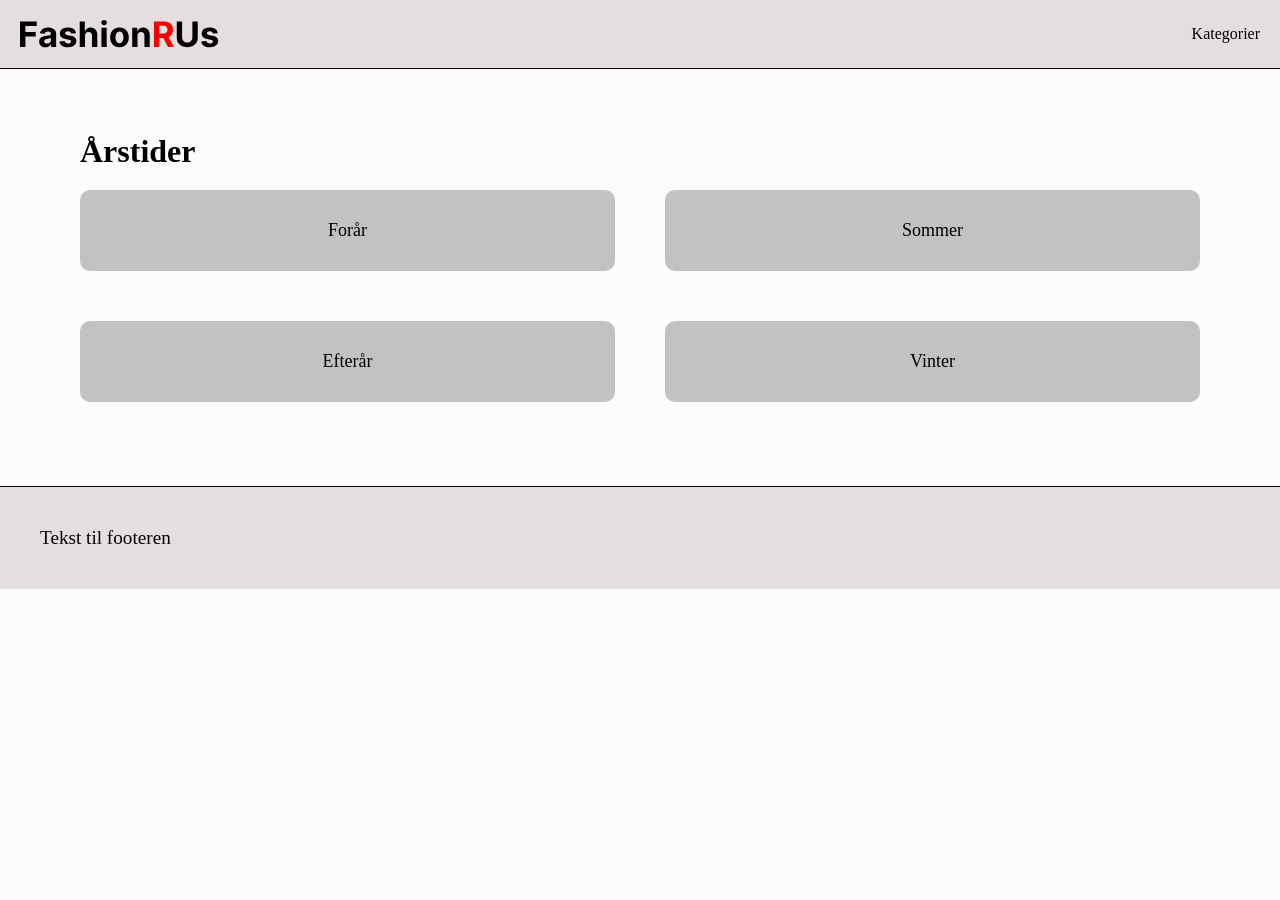
==== index.html @ 5344e9d3 "first commit" ====
<!DOCTYPE html>
<html lang="da">

<head>
    <meta charset="UTF-8">
    <meta name="viewport" content="width=device-width, initial-scale=1.0">
    <meta name="robots" content="noindex">

    <link rel="stylesheet" href="css/style.css">
    <link rel="stylesheet" href="css/layout.css">
    <link rel="stylesheet" href="css/generel.css">

    <title>Forside</title>

</head>

<body>

    <header>
        <a href="index.html">
            <img class="logo" src="img/FashionRUs.svg" alt="Logo">
        </a>
        <nav>
            <ul>
                <li><a href="produktliste.html">Kategorier</a></li>
            </ul>
        </nav>

    </header>

    <main>
        <h1 class="overskrift_forside">Årstider</h1>



        <div class="index_kategorier">
            <div>
                <a href="produktliste.html">Forår</a>
            </div>
            <div>
                <a href="produktliste.html">Sommer</a>
            </div>
            <div>
                <a href="produktliste.html">Efterår</a>
            </div>
            <div>
                <a href="produktliste.html">Vinter</a>
            </div>
        </div>

    </main>

    <footer>

        <div>
            <p>Tekst til footeren</p>
            <img src="" alt="">
        </div>
    </footer>

</body>

</html>



<!-- skal der være en nav? -->
---- css/style.css ----
/* *********************** Forside ***********************/

.index_kategorier div {
  padding: 30px;
  margin: 20px;
  background-color: rgb(195, 194, 194);
  text-decoration: none;
  font-size: large;
  text-align: center;
  color: black;
  border-radius: 10px;
}

.overskrift_forside {
  margin-left: 20px;
  font-size: xx-large;
}

/************************ Produktliste ************************/

.productlist_headline {
  font-size: xx-large;
  margin-block: 1rem;
}

.categori_description {
  margin-top: 1rem;
  margin-bottom: 3rem;
  font-size: large;
}

.product_list_container {
  margin-bottom: 40px;
}

.product {
  align-items: center;
}

.soldout_tag {
  visibility: hidden;
}

/* stjernen betyder at den tager det hele (ogås børnebørn som fx prisen som derfor bliver meget utydelig (men det betyder ikke noget fordi den er udsolgt) */
.soldout * {
  opacity: 50%;
}

/* der er nogle elementer som er markeret som udvolgt, og de elementer har en soldout class. 
så vi vil gerne have at soldout tagget vises på de html elementerne som har en soldout class  */
.soldout .soldout_tag {
  opacity: 100%;
  visibility: visible;
  /* vi bruger position absolutte til at sætte soldout tagget udenpå, MEN elementet leder så efter et elemtn med position:relative, så derfor er det VIGTIGT at sætte position:relative på .product */
  position: absolute;
  background-color: black;
  color: white;
  padding: 10px;
  top: 0;
  left: 0;
}

.udsalg {
  visibility: hidden;
}

/* gør udsalg synlig på de elementer som både har class´en .discount og class´en .udsalg */
.discount .udsalg {
  visibility: visible;
}

/* hvis elementet har de tre class´es så gør teksten gennemstreget */
.discount .udsalg_flex .gammel_pris {
  text-decoration: line-through;
}

/* hvis elementet har de tre class´es så gør teksten rød */
.discount .udsalg .ny_pris {
  color: red;
}

/************************ Produkt ************************/

.product_container {
  margin-bottom: 6rem;
}

.product_container_overskrift {
  margin-block: 2rem;
}

.product_container_tekst h1 {
  margin-block: 1rem;
}

.product_container_tekst h2 {
  font-weight: 400;
  margin-bottom: 2rem;
}

.product_container_tekst p {
  margin-block: 0.5rem;
}

form {
  margin-block: 3rem;
}

button {
  width: 100%;
  padding: 8px;
  border-radius: 5px;
  justify-items: center;
  background-color: rgb(218, 146, 69);
  /* margin-bottom: 6rem; */
}

.produktbeskrivelse {
  padding-block: 3rem;

  border-top: 1px dotted black;
}

.produktbeskrivelse p {
  padding-block: 10px;
}
---- css/layout.css ----
/************************ Forside ************************/

/************************ Produktliste ************************/

/* på produktliste gør vi brug af subgrids for at give elementerne inde i hvert card det samme grid som dens parents (altså card´et) */

/* minmax giver en fleksibilitet, den første værdi er minimum og den næste er maksimum. autofill gør at elementerne i div´en udfylder hele div´en */
.product_list_container {
  display: grid;
  grid-template-columns: repeat(auto-fit, minmax(250px, 1fr));
  grid-template-rows: auto auto 1fr auto 1fr;
  gap: 40px;
}

/* nu vil vi gerne have elementerne inde i vores cards (div´erne inde i .product_list_container) til at flugte med hinanden
 */

.product {
  display: grid;
  grid-template-rows: subgrid;
  gap: 5px;

  /* vi skal have kortene til at fylde ud og bruge det grid osm dens parent har (dvs vi skal sige hvor meget den skal fylde)*/
  grid-row: span 5;

  /* sætter relative på for at soldout kan finde den */
  position: relative;
}

.udsalg_flex {
  display: flex;
  flex-direction: rows;
  gap: 10px;
}

/************************************************************************************************************************/
@media (min-width: 850px) {
  /************************ Forside ************************/

  .index_kategorier {
    display: grid;
    grid-template-columns: 1fr 1fr;
    gap: 10px;
  }

  /************************ Produktliste ************************/
  .produktliste_grid {
    display: grid;
    grid-template-columns: 1fr 1fr 1fr 1fr;
  }

  /************************** Produkt ****************************/

  .product_container {
    display: grid;
    grid-template-columns: 1fr 1fr;
    gap: 60px;
  }

  .product_container img {
    display: block;
    align-self: stretch;
    object-fit: cover;
  }

  .product_container_tekst {
    display: grid;
    grid-template-rows: auto auto auto auto;
    padding-bottom: 6rem;
  }

  /* .product_container_tekst {
    display: flex;
    flex-direction: column;
    height: 100%;
  }

  button {
    display: flex;
    margin-top: auto;
    justify-content: center;
    justify-self: center;
  } */

  p {
    font-size: larger;
  }

  form {
    font-size: larger;
  }

  /* label er et inline element, så for at få select menuen til at lægge sig under laver jeg det til et block element */
  label {
    display: block;
  }

  select {
    font-size: medium;
    padding: 10px;
    justify-content: center;
  }

  .product_grid {
    margin-inline: 60px;
  }

  button {
    width: 200px;
    height: fit-content;
  }
}
---- css/generel.css ----
/************************ RESET ************************/
* {
  box-sizing: border-box;
  margin: 0;
  padding: 0;
}

img {
  display: block;
  width: 100%;
  height: auto;
}

/************************ GLOBAL STYLING ************************/

header {
  margin-bottom: 4rem;
  position: sticky;
  top: 0;
  z-index: 1000;
  display: flex;
  justify-content: space-between;
  align-items: center;
  padding: 20px;
  border-bottom: 1px solid black;
  background-color: rgb(228, 222, 222);
}

.logo {
  width: 200px;
}

a {
  text-decoration: none;
  color: black;
  list-style-type: none;
}

li {
  list-style-type: none;
}

footer {
  margin-top: 4rem;
  padding: 40px;
  border-top: 1px solid black;
  background-color: rgb(228, 222, 222);
}

body {
  background-color: #fcfcfc;
}

main {
  margin-inline: 60px;
}
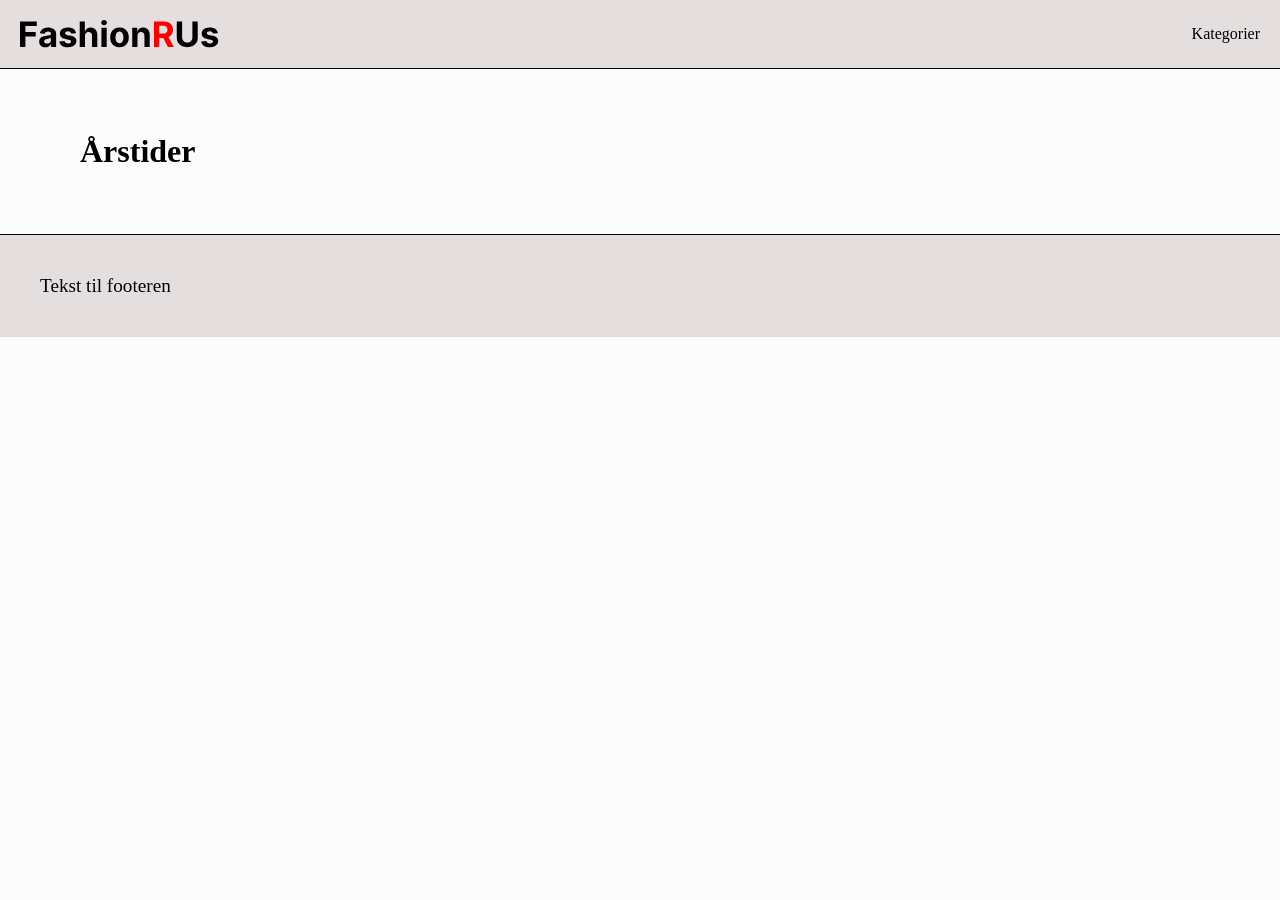
==== commit a0462b9b: "js tilføjet til index" ====
--- a/index.html
+++ b/index.html
@@ -9,6 +9,8 @@
     <link rel="stylesheet" href="css/style.css">
     <link rel="stylesheet" href="css/layout.css">
     <link rel="stylesheet" href="css/generel.css">
+
+    <script src="index.js" defer></script>
 
     <title>Forside</title>
 
@@ -33,19 +35,7 @@
 
 
 
-        <div class="index_kategorier">
-            <div>
-                <a href="produktliste.html">Forår</a>
-            </div>
-            <div>
-                <a href="produktliste.html">Sommer</a>
-            </div>
-            <div>
-                <a href="produktliste.html">Efterår</a>
-            </div>
-            <div>
-                <a href="produktliste.html">Vinter</a>
-            </div>
+        <div id="index_kategorier" class="index_kategorier">
         </div>
 
     </main>
